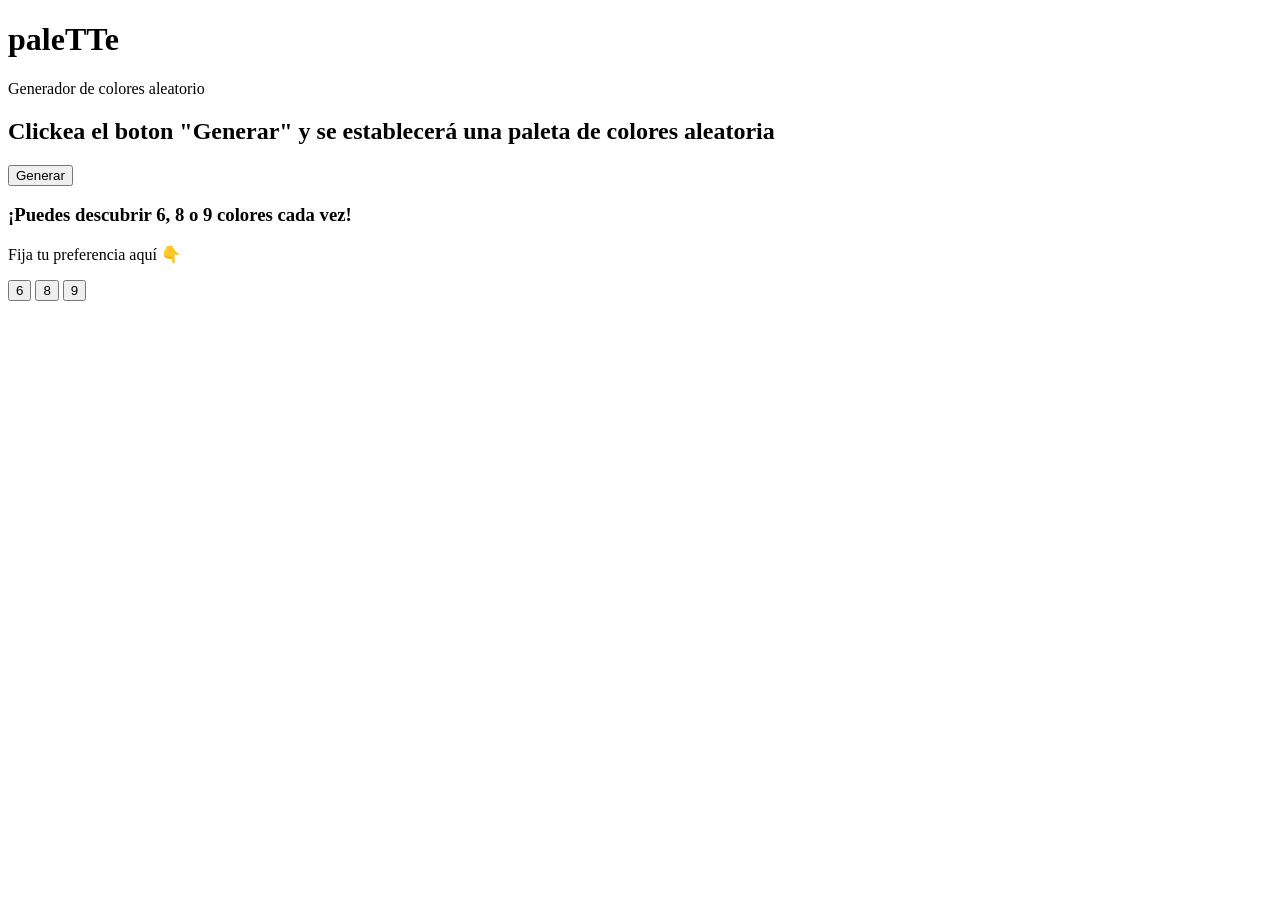
==== html/index.html @ b11d0aa7 "feat: estructura HTML base del generador de paleta" ====
<!DOCTYPE html>
<html lang="es">
<head>
  <meta charset="UTF-8">
  <meta name="viewport" content="width=device-width, initial-scale=1.0">
  <link rel="stylesheet" href="/css/styles.css">
  <title>Paleta de Colores Aleatoria</title>
</head>

<body>
  
  <header>
    <h1>paleTTe</h1>
    <p>Generador de colores aleatorio</p>
  </header>
  
  <main>
    <h2>Clickea el boton "Generar"
       y se establecerá una paleta de colores aleatoria</h2>
    <section>
      <button>Generar</button>
      <aside>
        <h3>¡Puedes descubrir 6, 8 o 9 colores cada vez!</h3>
        <p>Fija tu preferencia aquí 👇</p>
        <button>6</button>
        <button>8</button>
        <button>9</button>
      </aside>
    </section>
  </main>
  
  <script src="/js/script.js"></script>
</body>
</html>
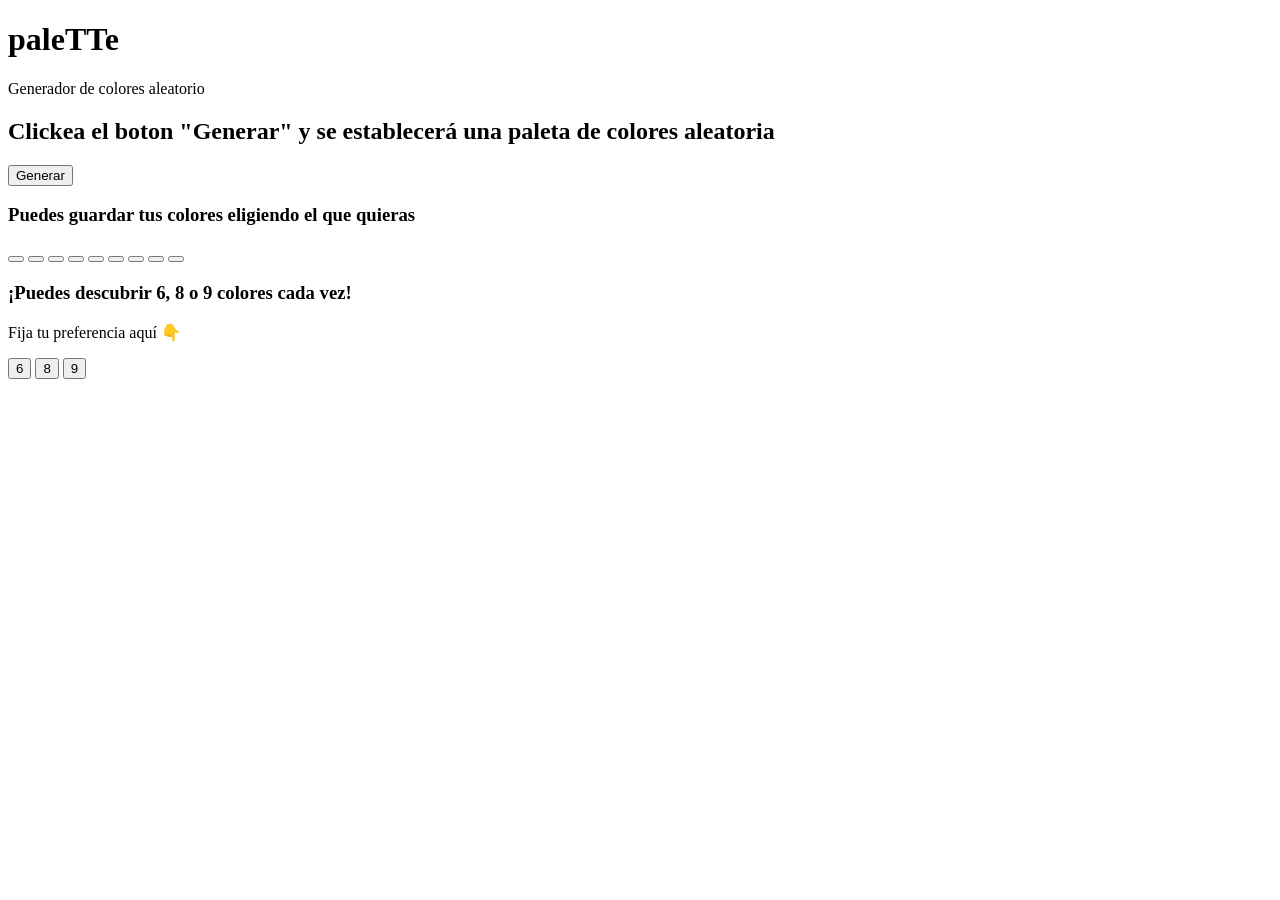
==== commit 64a09c04: "docs: eliminar License; feat: organizar la sección de botones" ====
--- a/html/index.html
+++ b/html/index.html
@@ -15,10 +15,22 @@
   </header>
   
   <main>
-    <h2>Clickea el boton "Generar"
+    <section>
+      <h2>Clickea el boton "Generar"
        y se establecerá una paleta de colores aleatoria</h2>
-    <section>
       <button>Generar</button>
+        <section>
+          <h3>Puedes guardar tus colores eligiendo el que quieras</h3>
+          <button></button>
+          <button></button>
+          <button></button>
+          <button></button>
+          <button></button>
+          <button></button>
+          <button></button>
+          <button></button>
+          <button></button>
+        </section>
       <aside>
         <h3>¡Puedes descubrir 6, 8 o 9 colores cada vez!</h3>
         <p>Fija tu preferencia aquí 👇</p>
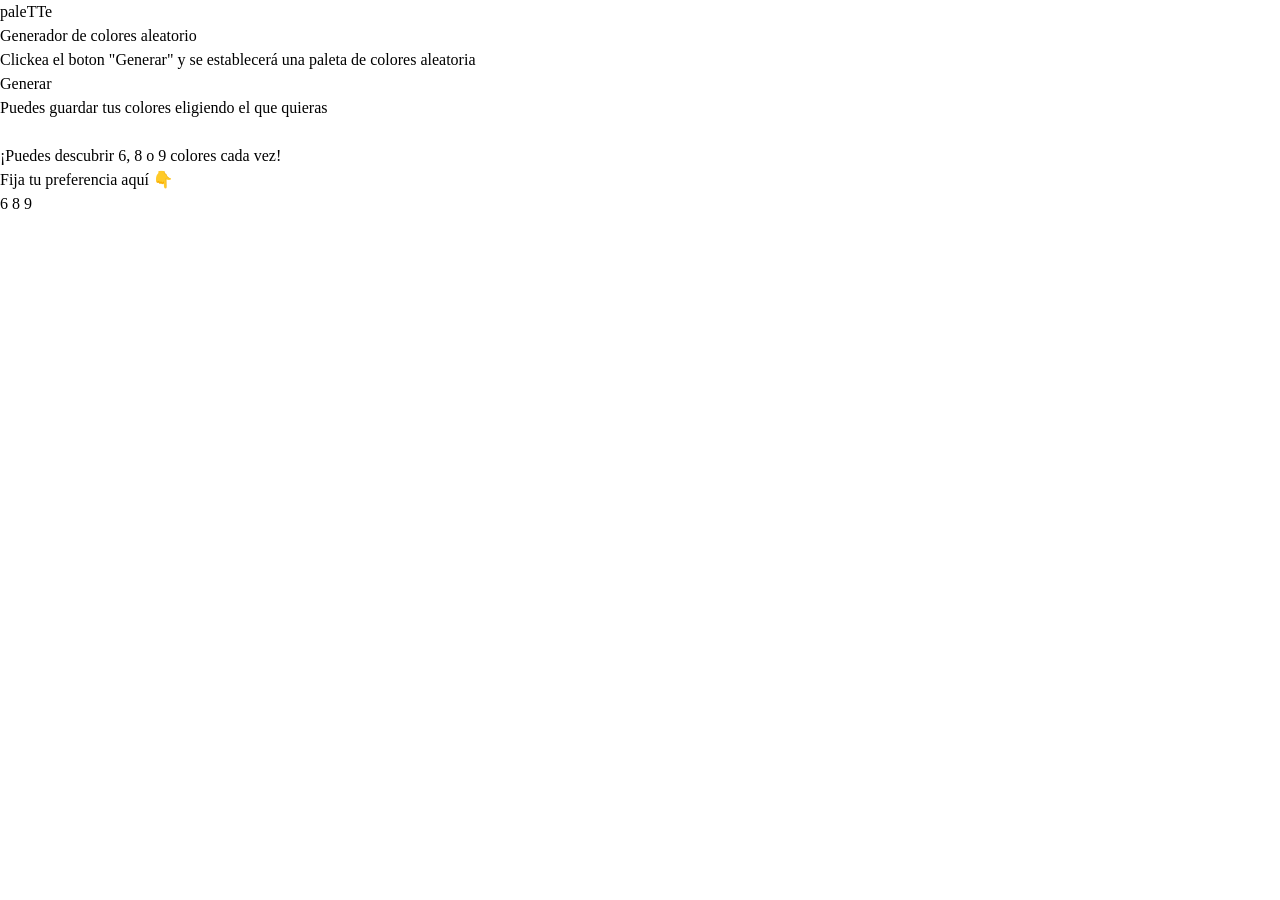
==== commit 931e93b6: "docs: organización de carpeta de estilos; chore: configuración del reset.css" ====
--- a/html/index.html
+++ b/html/index.html
@@ -18,18 +18,18 @@
     <section>
       <h2>Clickea el boton "Generar"
        y se establecerá una paleta de colores aleatoria</h2>
-      <button>Generar</button>
+      <button id="btn-generar">Generar</button>
         <section>
           <h3>Puedes guardar tus colores eligiendo el que quieras</h3>
-          <button></button>
-          <button></button>
-          <button></button>
-          <button></button>
-          <button></button>
-          <button></button>
-          <button></button>
-          <button></button>
-          <button></button>
+          <button class="btn-generado"></button>
+          <button class="btn-generado"></button>
+          <button class="btn-generado"></button>
+          <button class="btn-generado"></button>
+          <button class="btn-generado"></button>
+          <button class="btn-generado"></button>
+          <button class="btn-generado"></button>
+          <button class="btn-generado"></button>
+          <button class="btn-generado"></button>
         </section>
       <aside>
         <h3>¡Puedes descubrir 6, 8 o 9 colores cada vez!</h3>
--- a/css/styles.css
+++ b/css/styles.css
@@ -0,0 +1,6 @@
+@import "/css/base/reset.css";
+@import "/css/base/variables.css";
+@import "/css/base/typography.css";
+@import "/css/layout/grid.css";
+@import "/css/layout/header.css";
+@import "/css/components/buttons.css";
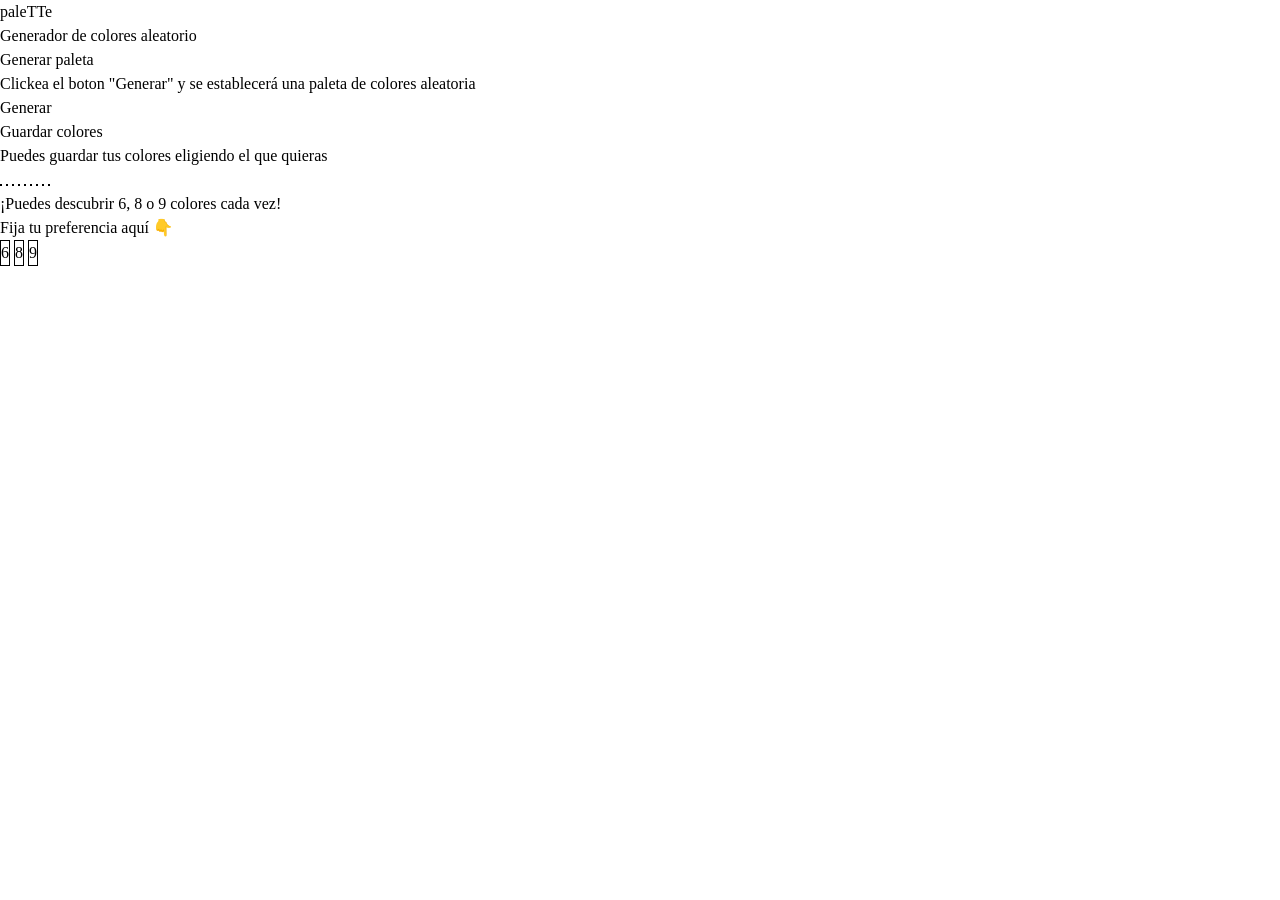
==== commit 0fff7056: "feat: organizando HTML base y dando primeros estilos a los botones" ====
--- a/html/index.html
+++ b/html/index.html
@@ -16,27 +16,29 @@
   
   <main>
     <section>
-      <h2>Clickea el boton "Generar"
-       y se establecerá una paleta de colores aleatoria</h2>
-      <button id="btn-generar">Generar</button>
-        <section>
-          <h3>Puedes guardar tus colores eligiendo el que quieras</h3>
-          <button class="btn-generado"></button>
-          <button class="btn-generado"></button>
-          <button class="btn-generado"></button>
-          <button class="btn-generado"></button>
-          <button class="btn-generado"></button>
-          <button class="btn-generado"></button>
-          <button class="btn-generado"></button>
-          <button class="btn-generado"></button>
-          <button class="btn-generado"></button>
-        </section>
+      <h2>Generar paleta</h2>
+        <p>Clickea el boton "Generar"
+        y se establecerá una paleta de colores aleatoria</p>
+      <button id="btn-generar" type="button">Generar</button>
+      <h3>Guardar colores</h3>
+        <p>Puedes guardar tus colores eligiendo el que quieras</p>
+      <div id="area-botones" aria-live="polite">
+        <button class="btn-generado" type="button"></button>
+        <button class="btn-generado" type="button"></button>
+        <button class="btn-generado" type="button"></button>
+        <button class="btn-generado" type="button"></button>
+        <button class="btn-generado" type="button"></button>
+        <button class="btn-generado" type="button"></button>
+        <button class="btn-generado" type="button"></button>
+        <button class="btn-generado" type="button"></button>
+        <button class="btn-generado" type="button"></button>
+       </div>
       <aside>
-        <h3>¡Puedes descubrir 6, 8 o 9 colores cada vez!</h3>
+        <p>¡Puedes descubrir 6, 8 o 9 colores cada vez!</p>
         <p>Fija tu preferencia aquí 👇</p>
-        <button>6</button>
-        <button>8</button>
-        <button>9</button>
+        <button id="btn-6" class="btn-cantidad" type="button">6</button>
+        <button id="btn-8" class="btn-cantidad" type="button">8</button>
+        <button id="btn-9" class="btn-cantidad" type="button">9</button>
       </aside>
     </section>
   </main>
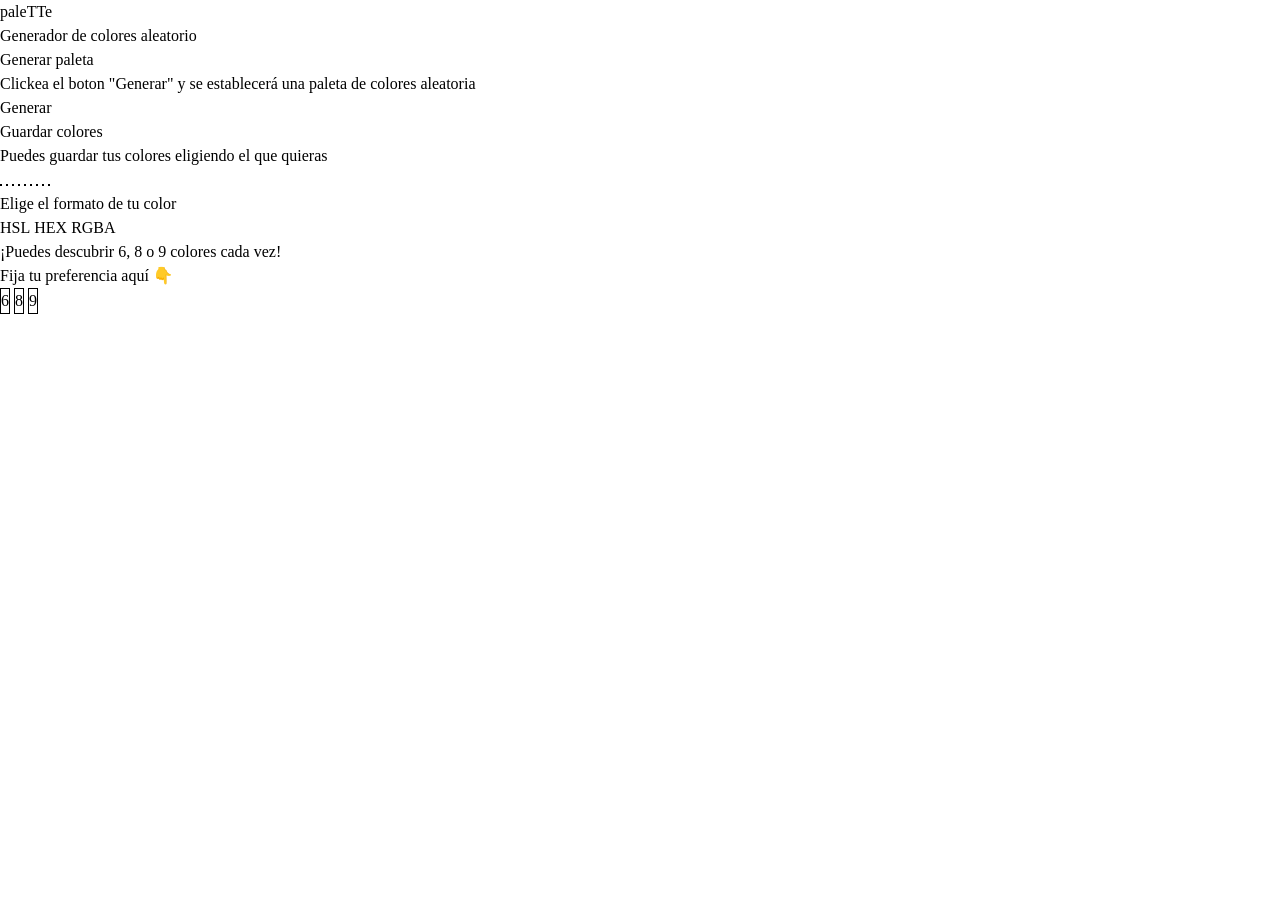
==== commit db18d27f: "feat: agregar botones de tipo de formato de color" ====
--- a/html/index.html
+++ b/html/index.html
@@ -33,6 +33,10 @@
         <button class="btn-generado" type="button"></button>
         <button class="btn-generado" type="button"></button>
        </div>
+      <h3>Elige el formato de tu color</h3>
+        <button class="btn-formato" type="button">HSL</button>
+        <button class="btn-formato" type="button">HEX</button>
+        <button class="btn-formato" type="button">RGBA</button> 
       <aside>
         <p>¡Puedes descubrir 6, 8 o 9 colores cada vez!</p>
         <p>Fija tu preferencia aquí 👇</p>
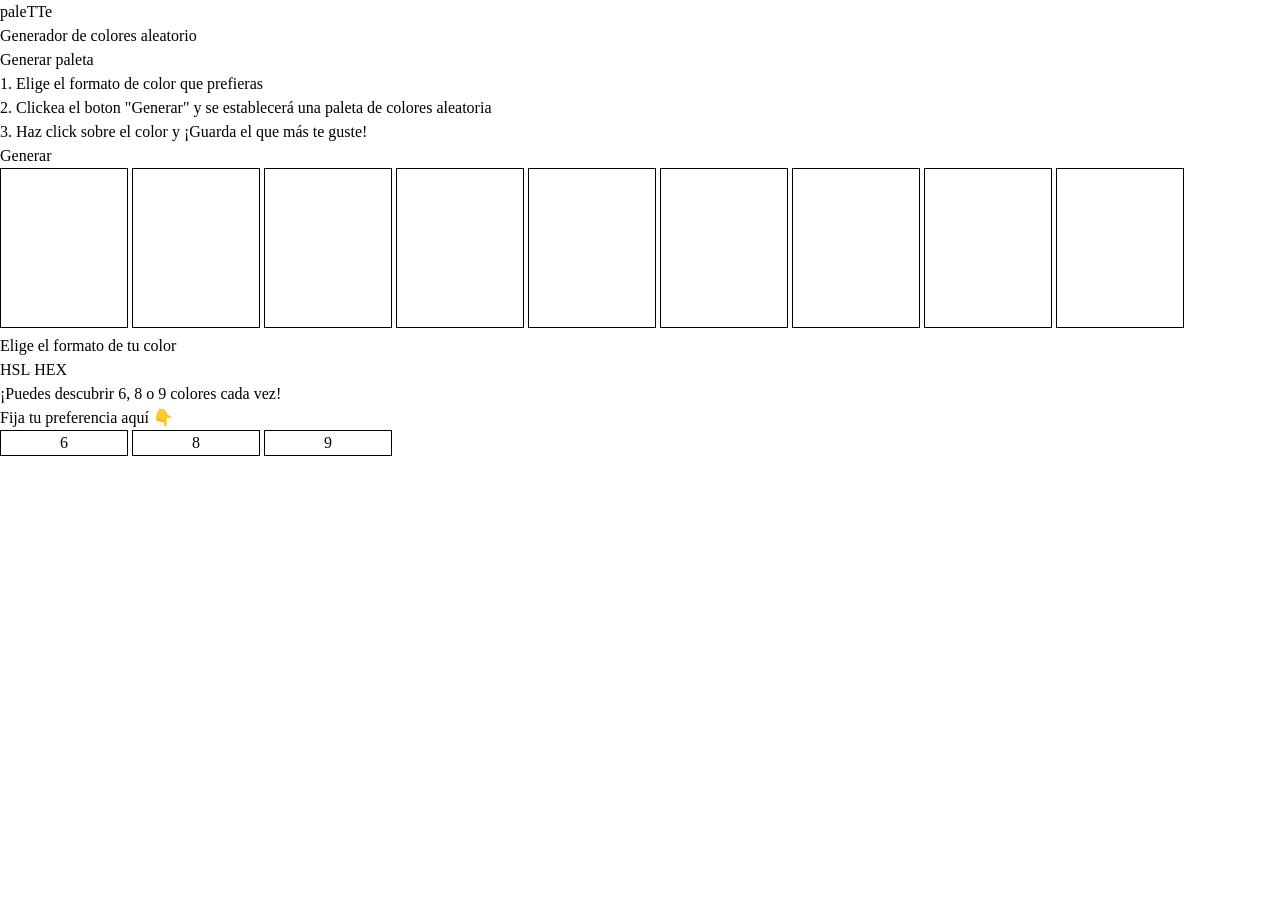
==== commit 0762ebde: "feat: configurar base de colores Hex y su relación con Hsl" ====
--- a/html/index.html
+++ b/html/index.html
@@ -17,11 +17,11 @@
   <main>
     <section>
       <h2>Generar paleta</h2>
-        <p>Clickea el boton "Generar"
+        <p>1. Elige el formato de color que prefieras</p>
+        <p>2. Clickea el boton "Generar"
         y se establecerá una paleta de colores aleatoria</p>
+        <p>3. Haz click sobre el color y ¡Guarda el que más te guste!</p>
       <button id="btn-generar" type="button">Generar</button>
-      <h3>Guardar colores</h3>
-        <p>Puedes guardar tus colores eligiendo el que quieras</p>
       <div id="area-botones" aria-live="polite">
         <button class="btn-generado" type="button"></button>
         <button class="btn-generado" type="button"></button>
@@ -34,9 +34,8 @@
         <button class="btn-generado" type="button"></button>
        </div>
       <h3>Elige el formato de tu color</h3>
-        <button class="btn-formato" type="button">HSL</button>
-        <button class="btn-formato" type="button">HEX</button>
-        <button class="btn-formato" type="button">RGBA</button> 
+        <button id="btn-hsl" class="btn-formato" type="button">HSL</button>
+        <button id="btn-hex" class="btn-formato" type="button">HEX</button>
       <aside>
         <p>¡Puedes descubrir 6, 8 o 9 colores cada vez!</p>
         <p>Fija tu preferencia aquí 👇</p>
